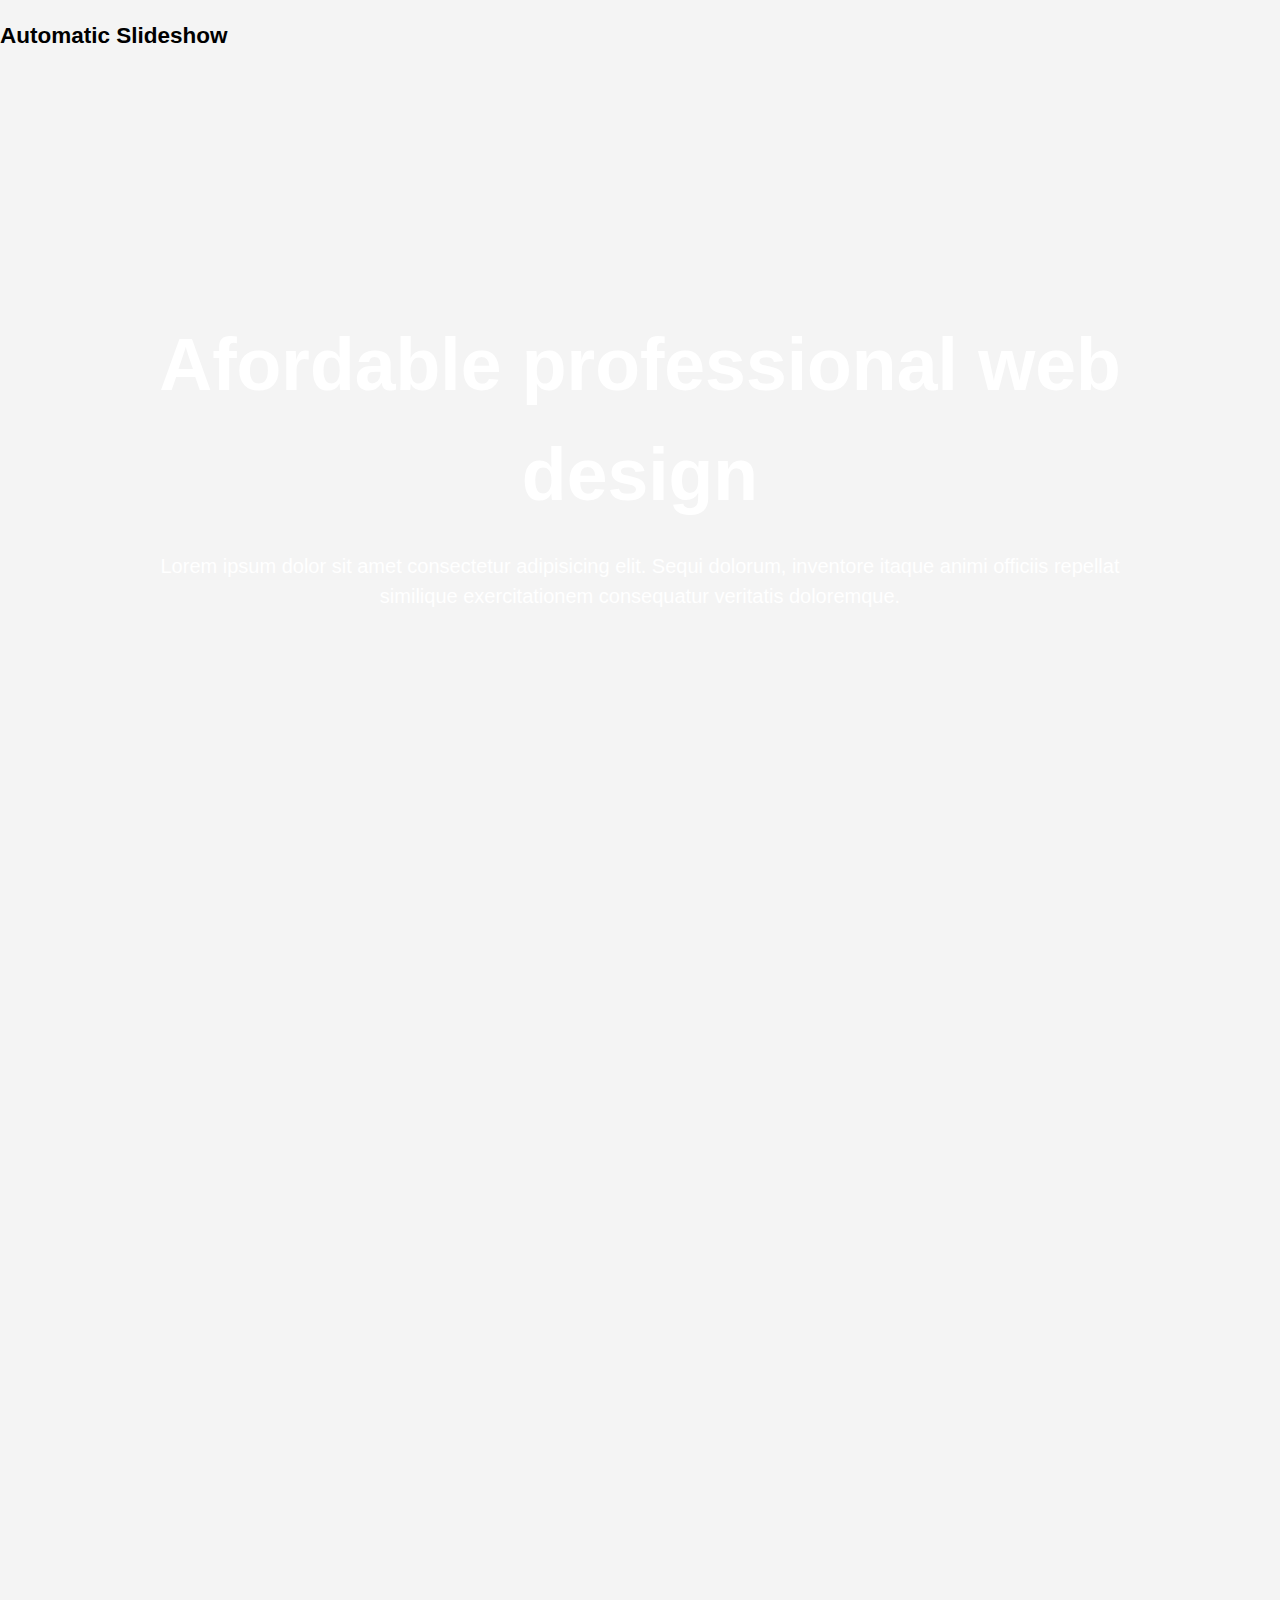
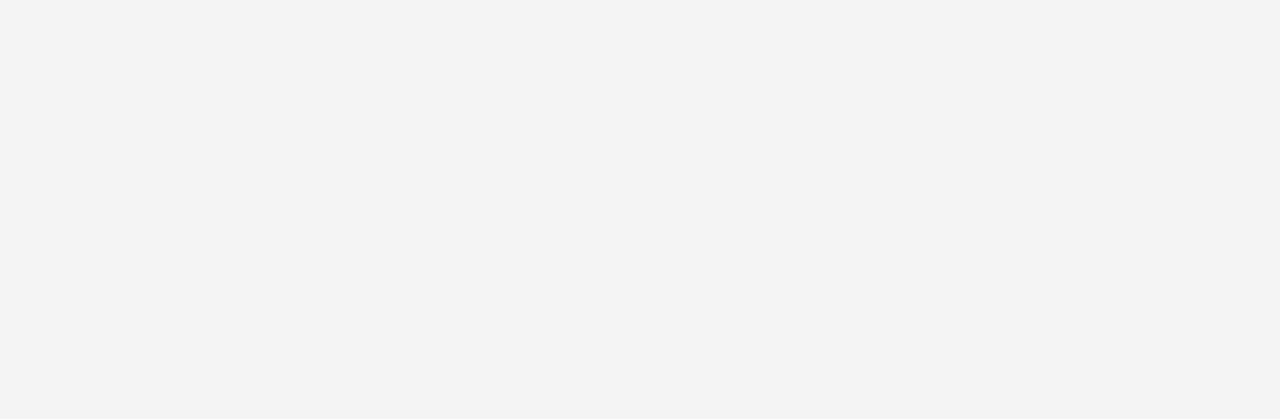
==== html/svg.html @ cb2645ca "first commit" ====
<!DOCTYPE html>
<html>

<head>
<title>W3.CSS</title>
<meta name="viewport" content="width=device-width, initial-scale=1">
<meta content="text/html; charset=iso-8859-2" http-equiv="Content-Type">
<link rel="stylesheet" href="../css/style.css">
<style>
    </style>
    </head>
    
    <body style="height: 2000px;">
    
    <h2>Automatic Slideshow</h2>
<section id="showcase">
        
    <div class="container">
        <h1>
            Afordable professional web design
        </h1>
        <p>Lorem ipsum dolor sit amet consectetur adipisicing elit. Sequi dolorum, inventore itaque animi officiis repellat similique exercitationem consequatur veritatis doloremque.</p>
    
            <div class="mySlides">
              <video autoplay muted loop  class="videoInsert">
              <source src="../video/465149_Fire_Flames_1280x720.mp4" type="video/mp4">
              <source src="movie.ogg" type="video/ogg">
              Your browser does not support the video tag.
             </video>
            </div>
            <div class="mySlides">
                <video autoplay muted loop  class="videoInsert">
                <source src="../video/458916_Ham_Pork_1920x1080.mp4" type="video/mp4">
                <source src="movie.ogg" type="video/ogg">
                Your browser does not support the video tag.
               </video>
              </div>
              
              <div class="mySlides">
                <video autoplay muted loop  class="videoInsert">
                <source src="../video/7020310_Mapo_Tofu_1280x720.mp4" type="video/mp4">
                <source src="movie.ogg" type="video/ogg">
                Your browser does not support the video tag.
               </video>
              </div>
    </div>  
</section> 
<script>
var myIndex = 0;
carousel();

function carousel() {
  var i;
  var x = document.getElementsByClassName("mySlides");
  for (i = 0; i < x.length; i++) {
    x[i].style.display = "none";  
  }
  myIndex++;
  if (myIndex > x.length) {myIndex = 1}    
  x[myIndex-1].style.display = "block";  
  setTimeout(carousel, 4000); // Change image every 2 seconds
}
</script>

</body>
</html>
---- css/style.css ----
body{
    font: 15px/1.5 Arial, Helvetica, sans-serif;
    padding: 0;
    margin: 0;
    background-color: #f4f4f4;
}

/* Global*/
.container{
    width: 80%;
    margin: auto;
    overflow: hidden;

}

ul{
    margin: 0;
    padding: 0;
}

.button_1{
    height: 38px;
    background: #e8491d;
    border: 0;
    padding:  20px 0 20px 0;
}

.flex{
    display: flex;
}


/*logo*/

.logo{
    display: flex;
}

.logo img{
        width: 34px;
}
#elle{
    width: 47px;
    margin: 0 -13px 0 -14.5px
}

#circulo{
    margin: -25px 0px 0px -95px;
position: absolute;
width: 105px;
}

/* header */
header{
    background: rgb(6,6,6);
    background: linear-gradient(180deg, rgba(6,6,6,0.90) 0%, rgba(0,212,255,0) 100%);
    min-height: 130px;
    position: fixed;
    width: 100%;
    padding: 15px 0 15px 0;
    align-items: center;
    display: flex;
    justify-content: center;
}
header .container{
    width: 33%;
    margin: 0;
}
header a{
    color: white;
    text-decoration: none;
    text-transform: uppercase;
    font-size: 16px;
}

header ul{
    justify-content: center;
    display: flex;
}

header li{
    float: left;
    display: inline;
    padding: 0 20px 0 20px;
}


header #branding{
    float: left;
}

header #branding h1{
    margin:0
}

header nav{
    float: right;
    margin-top: 10px;
}

header .highlight, header .current a{
    color: #e8491d;
    font-weight: bold;
}


header a:hover{
    color:#ccc;
    font-weight: bold;
}

/* Showcase*/
#showcase{
    text-align: center;
    color: #fff;
    height: 700px;
    align-items: center;
    display: flex;
}

#showcase h1{
    margin-top: 100px;
    font-size: 55pt;
    margin-bottom: 10px;
}

#showcase p{
    font-size: 15pt;
}

/*newsletter*/

#newsletter{
    padding: 15pt;
    color: #fff;
    background: #35424A;
}

#newsletter h1{
    float: left;
    margin-top:  15px;
} 

#newsletter input[type="email"]{
    padding: 4px;
    height: 25px;
    width: 250px;
}

/*boxes*/

#boxes{
    margin-top: 20px;
}

#boxes .box{
    float: left;
    text-align: center;
    width: 30%;
    padding: 10px;
}

#boxes .box img{
    width: 150px;
}

footer{
    padding: 20px;
    margin-top: 20px;
    color: #fff;
    background-color: #e8491d;
}

footer p{
    margin-top:-17px;
}

footer .container{
    display: flex;
    justify-content: center;
    margin-left: -28px;
}

footer .box{
    margin: 40px 70px;
}

.box .logo{
    margin-top: 30px;
    margin-bottom: 60px;
}

.mySlides {display:none;}
    
.videoInsert {
    position: absolute; 
    right: 0; 
    bottom: 0;
    min-width: 100%; 
    min-height: 700px;
    z-index: -100;
    background-size: cover;
    overflow: hidden;
    margin: 0px;
}
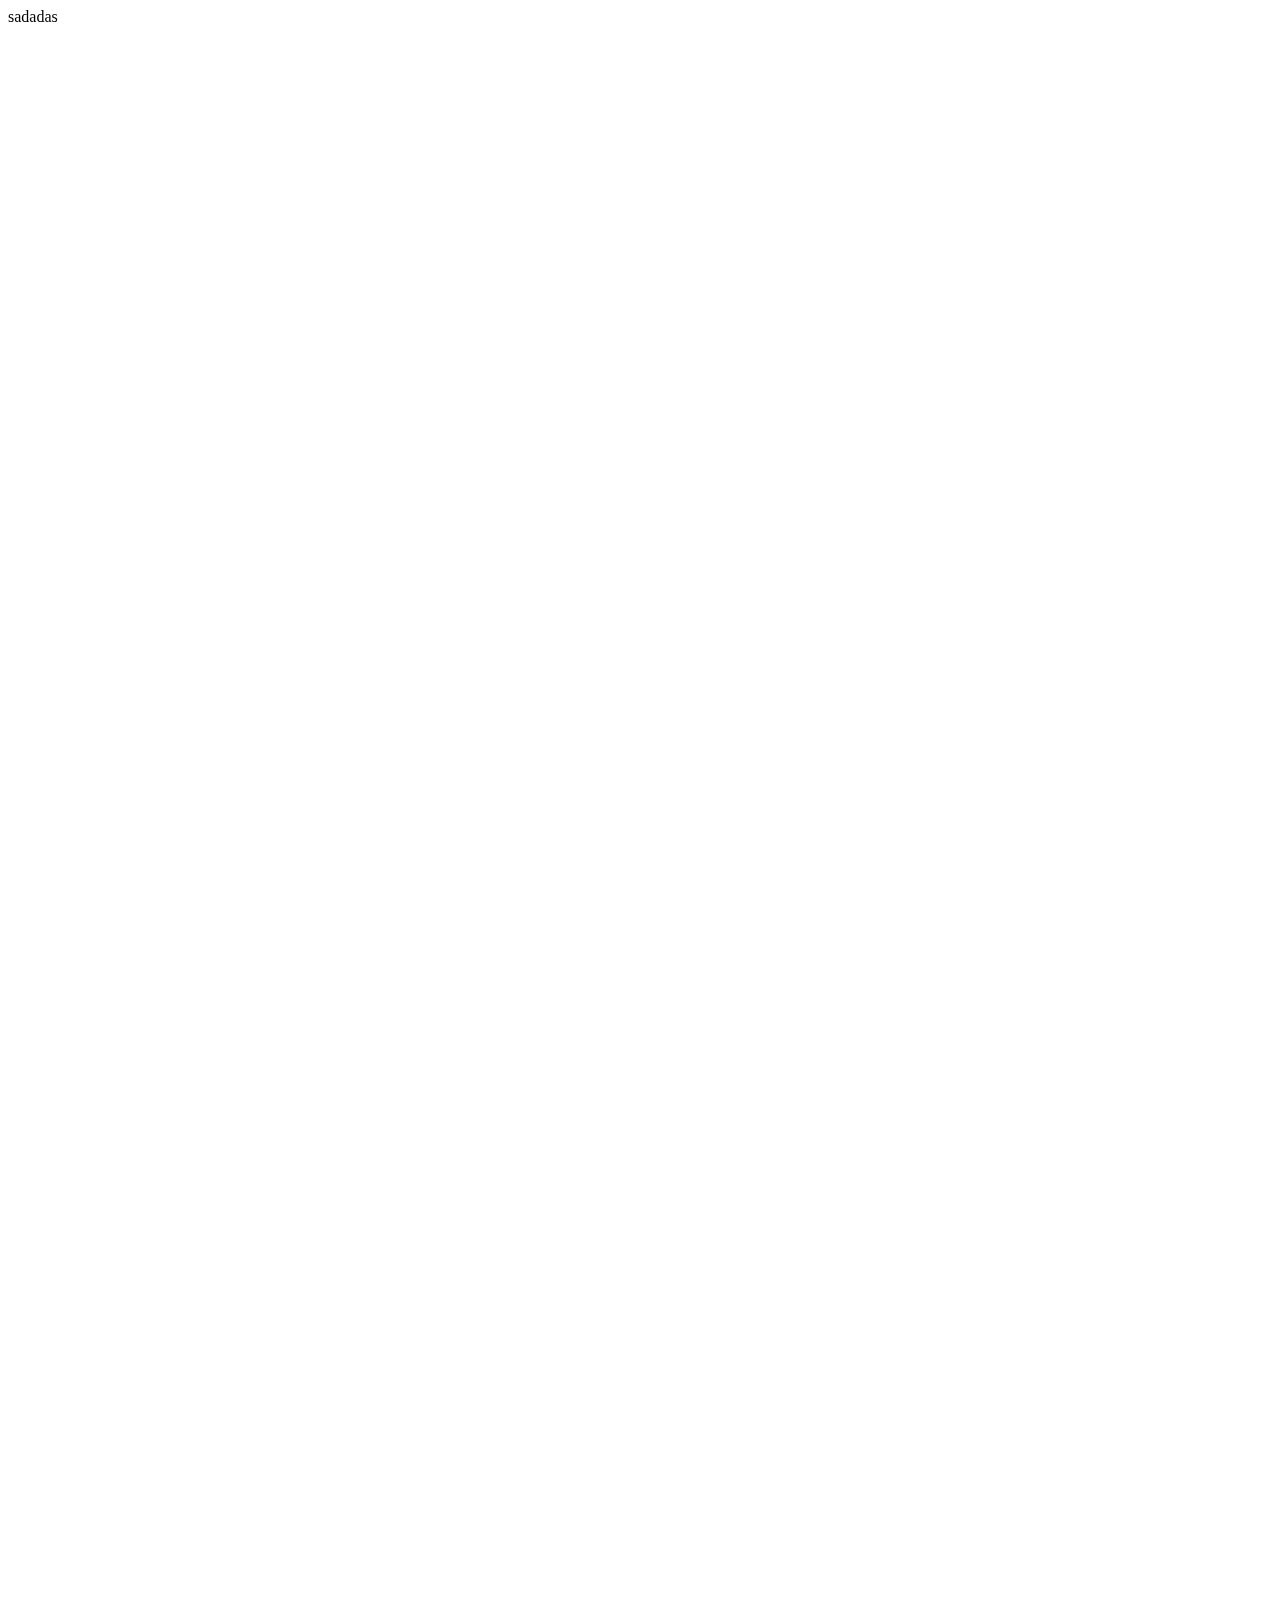
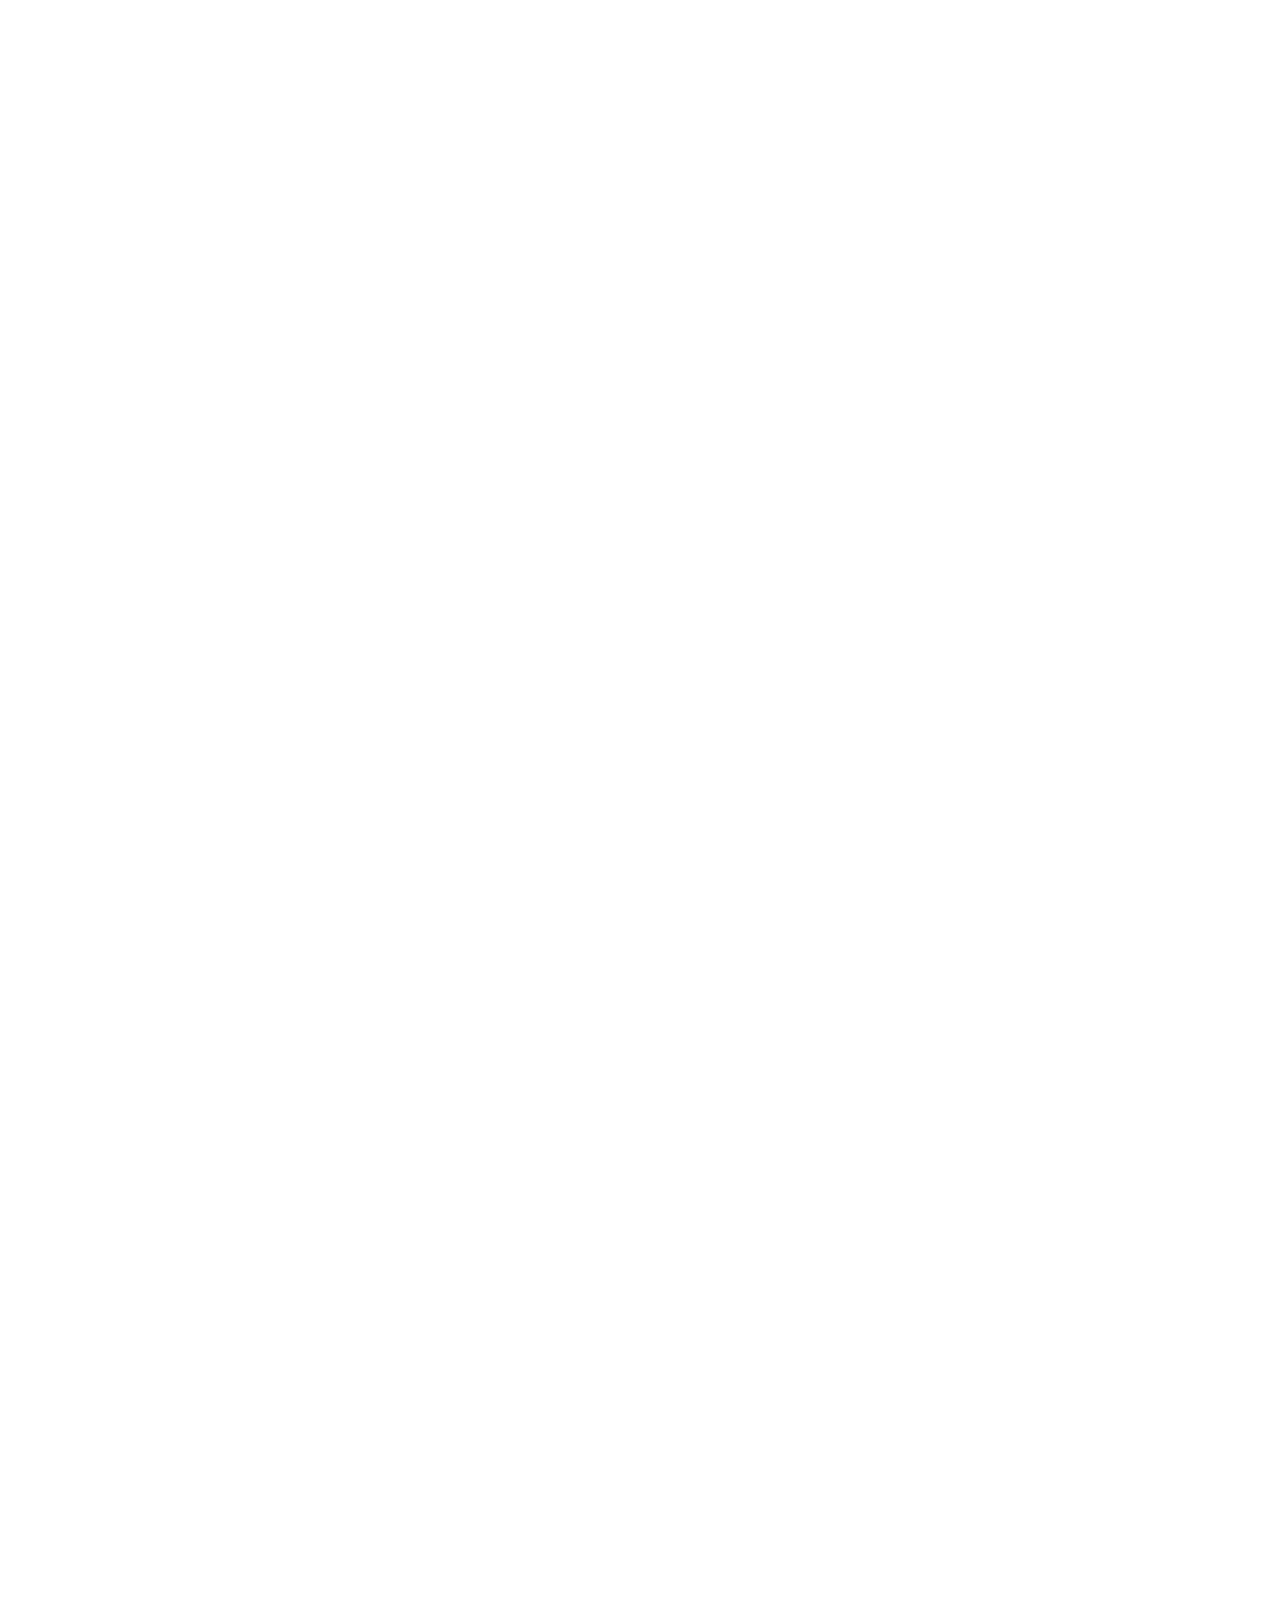
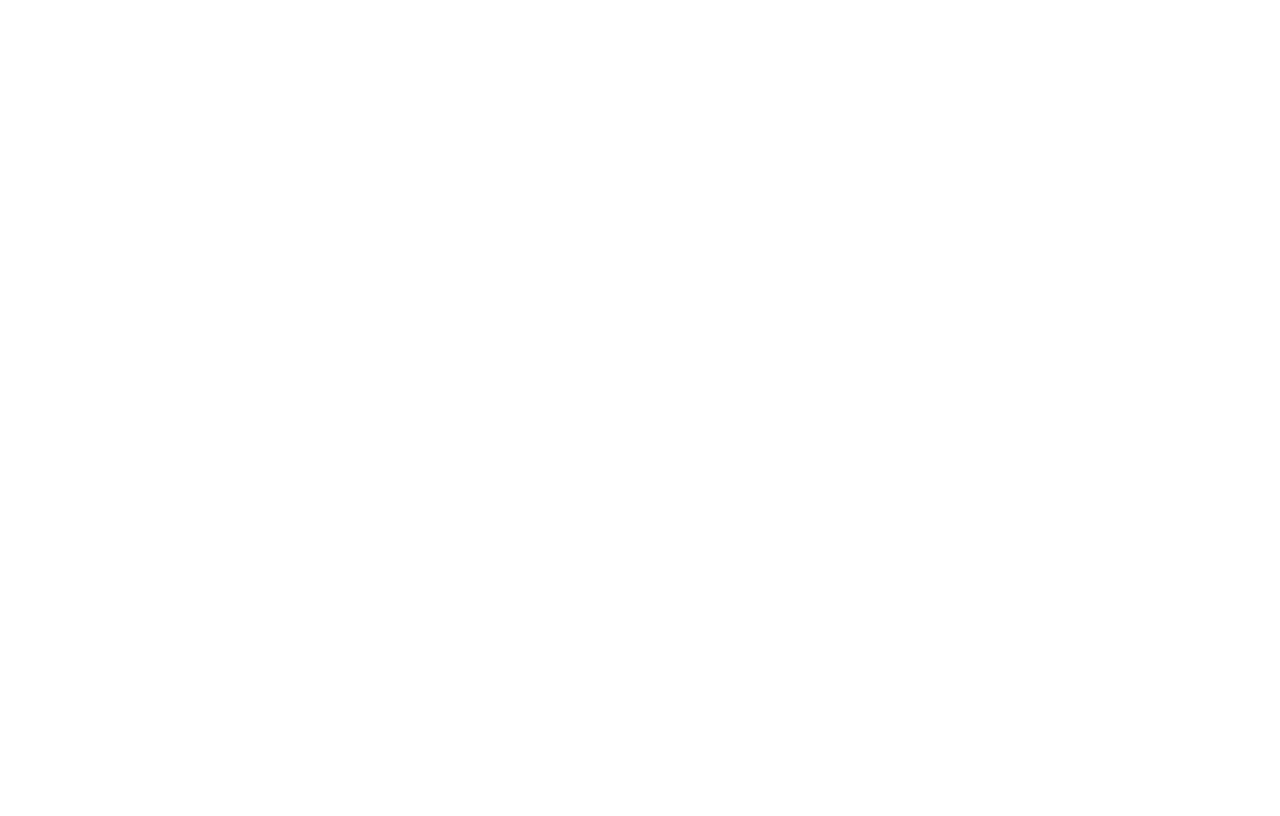
==== commit bfed104a: "torresmo" ====
--- a/html/svg.html
+++ b/html/svg.html
@@ -1,66 +1,40 @@
 <!DOCTYPE html>
-<html>
+<html lang="en">
+<head>
+  <meta charset="UTF-8">
+  <meta name="viewport" content="width=device-width, initial-scale=1.0">
+  <title>Document</title>
+  <style>
+    #mynav{
+      position: fixed;
+      width: 100%;
+      height: 300px;
+      transition: background-color 0.3s ease; /* Add a smooth transition */
+    }
 
-<head>
-<title>W3.CSS</title>
-<meta name="viewport" content="width=device-width, initial-scale=1">
-<meta content="text/html; charset=iso-8859-2" http-equiv="Content-Type">
-<link rel="stylesheet" href="../css/style.css">
-<style>
-    </style>
-    </head>
-    
-    <body style="height: 2000px;">
-    
-    <h2>Automatic Slideshow</h2>
-<section id="showcase">
-        
-    <div class="container">
-        <h1>
-            Afordable professional web design
-        </h1>
-        <p>Lorem ipsum dolor sit amet consectetur adipisicing elit. Sequi dolorum, inventore itaque animi officiis repellat similique exercitationem consequatur veritatis doloremque.</p>
-    
-            <div class="mySlides">
-              <video autoplay muted loop  class="videoInsert">
-              <source src="../video/465149_Fire_Flames_1280x720.mp4" type="video/mp4">
-              <source src="movie.ogg" type="video/ogg">
-              Your browser does not support the video tag.
-             </video>
-            </div>
-            <div class="mySlides">
-                <video autoplay muted loop  class="videoInsert">
-                <source src="../video/458916_Ham_Pork_1920x1080.mp4" type="video/mp4">
-                <source src="movie.ogg" type="video/ogg">
-                Your browser does not support the video tag.
-               </video>
-              </div>
-              
-              <div class="mySlides">
-                <video autoplay muted loop  class="videoInsert">
-                <source src="../video/7020310_Mapo_Tofu_1280x720.mp4" type="video/mp4">
-                <source src="movie.ogg" type="video/ogg">
-                Your browser does not support the video tag.
-               </video>
-              </div>
-    </div>  
-</section> 
-<script>
-var myIndex = 0;
-carousel();
+    .nav-transparent{
+      background-color: transparent;
+    }
 
-function carousel() {
-  var i;
-  var x = document.getElementsByClassName("mySlides");
-  for (i = 0; i < x.length; i++) {
-    x[i].style.display = "none";  
-  }
-  myIndex++;
-  if (myIndex > x.length) {myIndex = 1}    
-  x[myIndex-1].style.display = "block";  
-  setTimeout(carousel, 4000); // Change image every 2 seconds
-}
-</script>
+    .nav-colored{
+      background-color: red;
+    }
+  </style>
+</head>
+<body style="height: 4000px;">
+  <div id="mynav" class="nav-transparent">sadadas</div>
 
+  <script>
+    const nav = document.getElementById('mynav');
+    window.onscroll = function() {
+      if (window.pageYOffset >= 20) {
+        nav.classList.add("nav-colored");
+        nav.classList.remove("nav-transparent");
+      } else {
+        nav.classList.remove("nav-colored");
+        nav.classList.add("nav-transparent");
+      }
+    };
+  </script>
 </body>
-</html>
+</html>